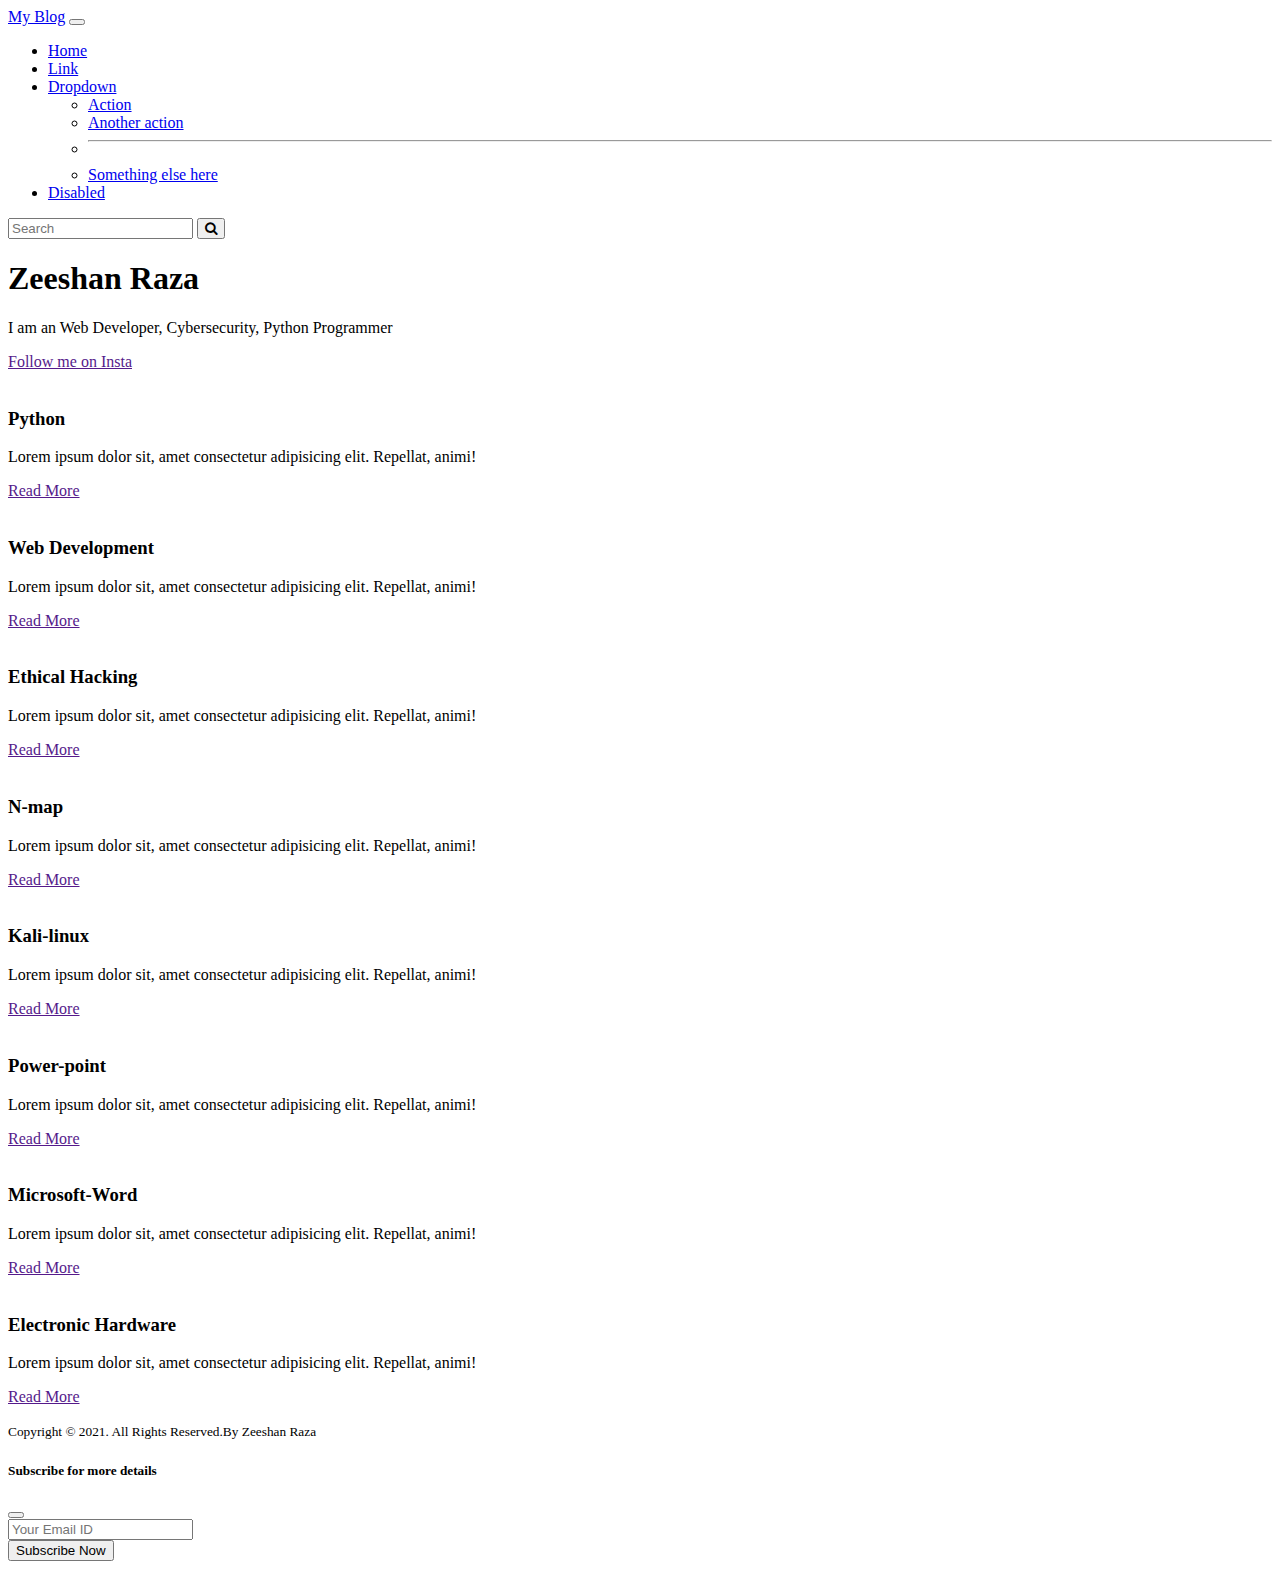
==== BlogApp/index.html @ 4c016e99 "Add files via upload" ====
<!doctype html>
<html lang="en">

<head>
	<!-- Required meta tags -->
	<meta charset="utf-8">
	<meta name="viewport" content="width=device-width, initial-scale=1">
	<!-- Bootstrap CSS -->
	<link href="https://cdn.jsdelivr.net/npm/bootstrap@5.0.0-beta3/dist/css/bootstrap.min.css" rel="stylesheet" integrity="sha384-eOJMYsd53ii+scO/bJGFsiCZc+5NDVN2yr8+0RDqr0Ql0h+rP48ckxlpbzKgwra6" crossorigin="anonymous">
    <link rel="stylesheet" href="https://stackpath.bootstrapcdn.com/font-awesome/4.7.0/css/font-awesome.min.css">
    <link rel="stylesheet" href="../Project2_BlogApp/style.css">
	<title>Blog App</title>
</head>

<body>
	<!-- navbar-Start  -->
    <nav class="navbar navbar-expand-lg navbar-danger bg-light my_nav fixed-top">
        <div class="container">
          <a class="navbar-brand" href="#">My Blog</a>
          <button class="navbar-toggler" type="button" data-bs-toggle="collapse" data-bs-target="#navbarSupportedContent" aria-controls="navbarSupportedContent" aria-expanded="false" aria-label="Toggle navigation">
            <span class="navbar-toggler-icon"></span>
          </button>
          <div class="collapse navbar-collapse" id="navbarSupportedContent">
            <ul class="navbar-nav me-auto mb-2 mb-lg-0">
              <li class="nav-item">
                <a class="nav-link active" aria-current="page" href="#">Home</a>
              </li>
              <li class="nav-item">
                <a class="nav-link" href="#">Link</a>
              </li>
              <li class="nav-item dropdown">
                <a class="nav-link dropdown-toggle" href="#" id="navbarDropdown" role="button" data-bs-toggle="dropdown" aria-expanded="false">
                  Dropdown
                </a>
                <ul class="dropdown-menu" aria-labelledby="navbarDropdown">
                  <li><a class="dropdown-item" href="#">Action</a></li>
                  <li><a class="dropdown-item" href="#">Another action</a></li>
                  <li><hr class="dropdown-divider"></li>
                  <li><a class="dropdown-item" href="#">Something else here</a></li>
                </ul>
              </li>
              <li class="nav-item">
                <a class="nav-link disabled" href="#" tabindex="-1" aria-disabled="true">Disabled</a>
              </li>
            </ul>
            <form class="d-flex">
                <input type="text" class="form-control form-control-sm" placeholder="Search" aria-label="Recipient's username" aria-describedby="button-addon2">
                <button class="btn btn-success" type="submit"><i class="fa fa-search"></i></button>
            </form>
          </div>
        </div>
      </nav>
	<!-- navbar-End  -->
    <!-- banner-start  -->
    <header class="main-header">
        <div class="container">
            <div class="row justify-content-center">
                <div class="col-lg-8 col-md-8">
                    <div class="header-text-holder">
                        <h1>Zeeshan Raza</h1>
                        <p>I am an Web Developer, Cybersecurity, Python Programmer</p>
                    </div>
                    <div class="subscribe-holder">
                        <a href="" data-bs-toggle="modal" data-bs-target="#subscribeModel" class="btn btn-info">Follow me on Insta</a>
                    </div>
                </div>
            </div>
        </div>
    </header>
    <!-- banner-end  -->
    <!-- body-content-start  -->
    <section class="home-body-content">
      <div class="container">
        <div class="row">
          <div class="col-lg-3 col-md-3">
            <div class="card mycard">
              <img src="https://source.unsplash.com/random/600x314" class="img-fluid" alt="">
              <div class="card-body">
                <h3 class="card-title">Python</h3>
                <p class="card-text text-muted">Lorem ipsum dolor sit, amet consectetur adipisicing elit. Repellat, animi!</p>
                <a href="" class="btn btn-success btn-sm">Read More</a>
              </div>
            </div>
          </div>
          <div class="col-lg-3 col-md-3">
            <div class="card mycard">
              <img src="https://source.unsplash.com/random/600x314" class="img-fluid" alt="">
              <div class="card-body">
                <h3 class="card-title">Web Development</h3>
                <p class="card-text text-muted">Lorem ipsum dolor sit, amet consectetur adipisicing elit. Repellat, animi!</p>
                <a href="" class="btn btn-success btn-sm">Read More</a>
              </div>
            </div>
          </div>
          <div class="col-lg-3 col-md-3">
            <div class="card mycard">
              <img src="https://source.unsplash.com/random/600x314" class="img-fluid" alt="">
              <div class="card-body">
                <h3 class="card-title">Ethical Hacking</h3>
                <p class="card-text text-muted">Lorem ipsum dolor sit, amet consectetur adipisicing elit. Repellat, animi!</p>
                <a href="" class="btn btn-success btn-sm">Read More</a>
              </div>
            </div>
          </div>
          <div class="col-lg-3 col-md-3">
            <div class="card mycard">
              <img src="https://source.unsplash.com/random/600x314" class="img-fluid" alt="">
              <div class="card-body">
                <h3 class="card-title">N-map</h3>
                <p class="card-text text-muted">Lorem ipsum dolor sit, amet consectetur adipisicing elit. Repellat, animi!</p>
                <a href="" class="btn btn-success btn-sm">Read More</a>
              </div>
            </div>
          </div>
          <div class="col-lg-3 col-md-3">
            <div class="card mycard">
              <img src="https://source.unsplash.com/random/600x314" class="img-fluid" alt="">
              <div class="card-body">
                <h3 class="card-title">Kali-linux</h3>
                <p class="card-text text-muted">Lorem ipsum dolor sit, amet consectetur adipisicing elit. Repellat, animi!</p>
                <a href="" class="btn btn-success btn-sm">Read More</a>
              </div>
            </div>
          </div>
          <div class="col-lg-3 col-md-3">
            <div class="card mycard">
              <img src="https://source.unsplash.com/random/600x314" class="img-fluid" alt="">
              <div class="card-body">
                <h3 class="card-title">Power-point</h3>
                <p class="card-text text-muted">Lorem ipsum dolor sit, amet consectetur adipisicing elit. Repellat, animi!</p>
                <a href="" class="btn btn-success btn-sm">Read More</a>
              </div>
            </div>
          </div>
          <div class="col-lg-3 col-md-3">
            <div class="card mycard">
              <img src="https://source.unsplash.com/random/600x314" class="img-fluid" alt="">
              <div class="card-body">
                <h3 class="card-title">Microsoft-Word</h3>
                <p class="card-text text-muted">Lorem ipsum dolor sit, amet consectetur adipisicing elit. Repellat, animi!</p>
                <a href="" class="btn btn-success btn-sm">Read More</a>
              </div>
            </div>
          </div>
          <div class="col-lg-3 col-md-3">
            <div class="card mycard">
              <img src="https://source.unsplash.com/random/600x314" class="img-fluid" alt="">
              <div class="card-body">
                <h3 class="card-title">Electronic Hardware</h3>
                <p class="card-text text-muted">Lorem ipsum dolor sit, amet consectetur adipisicing elit. Repellat, animi!</p>
                <a href="" class="btn btn-success btn-sm">Read More</a>
              </div>
            </div>
          </div>
        </div>
      </div>
    </section>
    <!-- body-content-End  -->
    <!-- footer-Start  -->
    <footer class="main-footer">
      <div class="container">
        <div class="row justify-content-center">
          <div class="col-lg-6">
            <p><small>Copyright &copy; 2021. All Rights Reserved.By Zeeshan Raza</small></p>
          </div>
        </div>
      </div>

    </footer>
    <!-- footer-End  -->
    <!-- Subscribe-model-start -->
    <div class="modal fade" id="subscribeModel" tabindex="-1" aria-labelledby="subscribeModel" aria-hidden="true">
        <div class="modal-dialog">
        <div class="modal-content">
            <div class="modal-header">
            <h5 class="modal-title" id="exampleModalLabel">Subscribe for more details</h5>
            <button type="button" class="btn-close" data-bs-dismiss="modal" aria-label="Close"></button>
            </div>
            <div class="modal-body">
                <form>
                    <div class="mb-3">
                        <input type="text" class="form-control form-control-sm" placeholder="Your Email ID">
                    </div>
                    <div class="mb-3 d-grid">
                        <input type="submit" class="btn btn-danger" value="Subscribe Now">
                    </div>
                </form>
            </div>
        </div>
        </div>
    </div>
  
    <!-- Subscribe-model-end -->

	<!-- Optional JavaScript; choose one of the two! -->
	<!-- Option 1: Bootstrap Bundle with Popper -->
	<script src="https://cdn.jsdelivr.net/npm/bootstrap@5.0.0-beta3/dist/js/bootstrap.bundle.min.js" integrity="sha384-JEW9xMcG8R+pH31jmWH6WWP0WintQrMb4s7ZOdauHnUtxwoG2vI5DkLtS3qm9Ekf" crossorigin="anonymous"></script>
	<!-- Option 2: Separate Popper and Bootstrap JS -->
	<!--
    <script src="https://cdn.jsdelivr.net/npm/@popperjs/core@2.9.1/dist/umd/popper.min.js" integrity="sha384-SR1sx49pcuLnqZUnnPwx6FCym0wLsk5JZuNx2bPPENzswTNFaQU1RDvt3wT4gWFG" crossorigin="anonymous"></script>
    <script src="https://cdn.jsdelivr.net/npm/bootstrap@5.0.0-beta3/dist/js/bootstrap.min.js" integrity="sha384-j0CNLUeiqtyaRmlzUHCPZ+Gy5fQu0dQ6eZ/xAww941Ai1SxSY+0EQqNXNE6DZiVc" crossorigin="anonymous"></script>
    -->
</body>

</html>
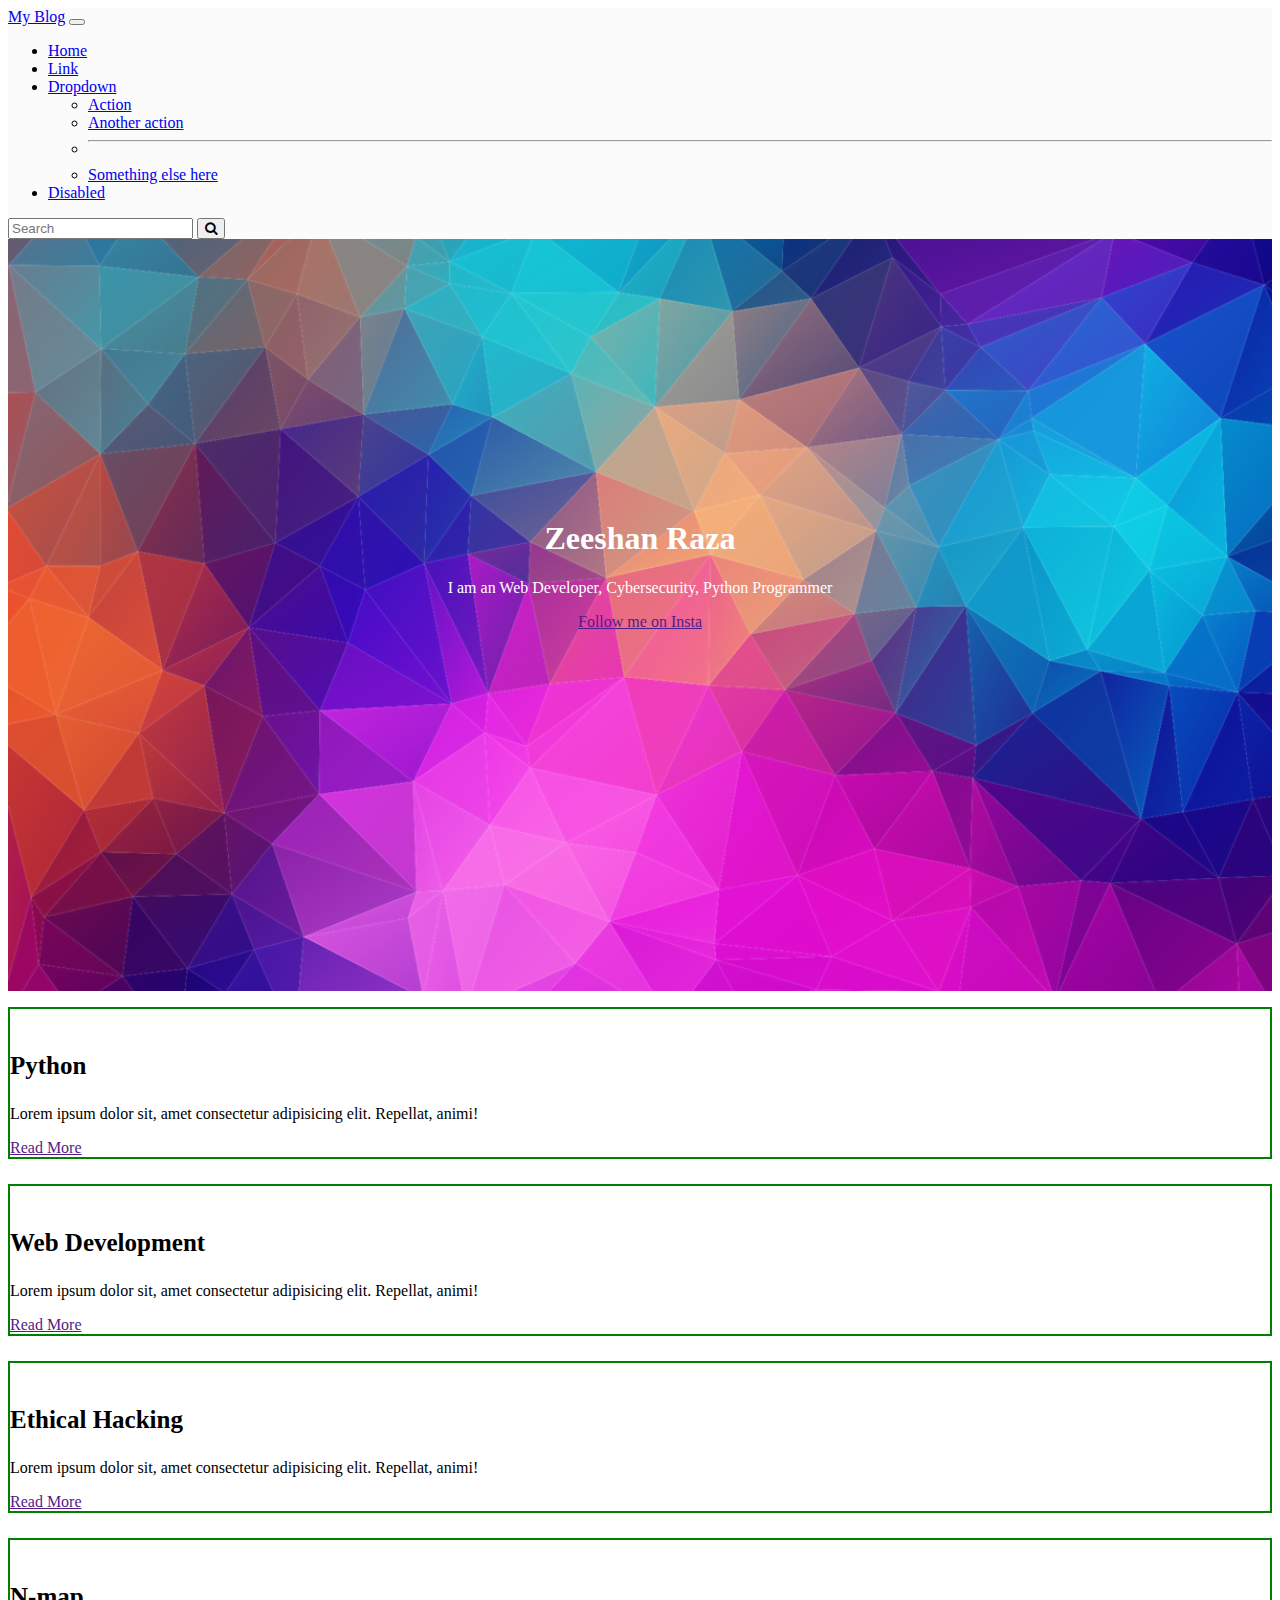
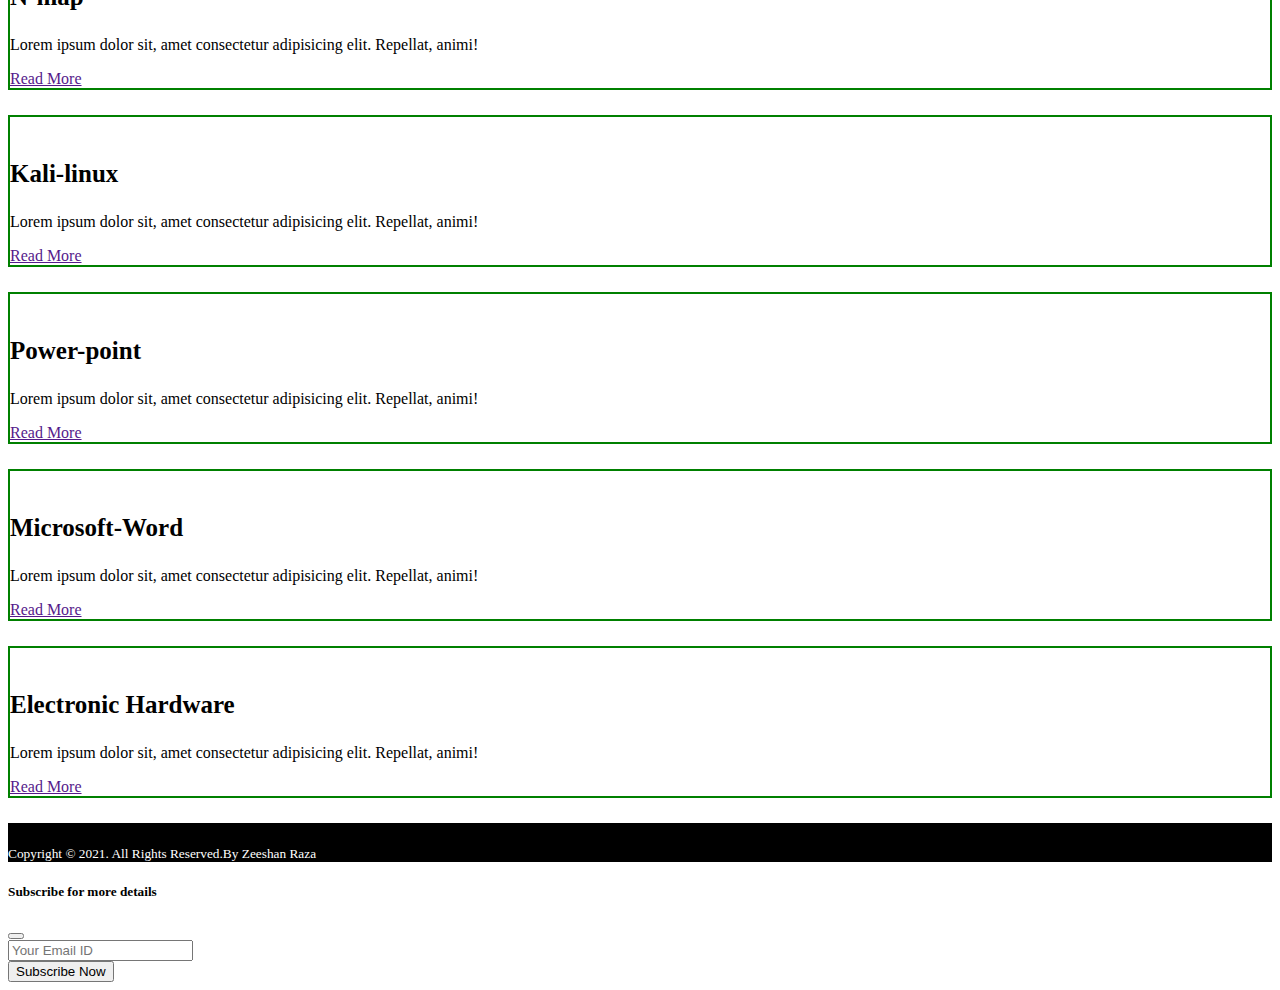
==== commit ded400f5: "Add files via upload" ====
--- a/BlogApp/index.html
+++ b/BlogApp/index.html
@@ -8,7 +8,7 @@
 	<!-- Bootstrap CSS -->
 	<link href="https://cdn.jsdelivr.net/npm/bootstrap@5.0.0-beta3/dist/css/bootstrap.min.css" rel="stylesheet" integrity="sha384-eOJMYsd53ii+scO/bJGFsiCZc+5NDVN2yr8+0RDqr0Ql0h+rP48ckxlpbzKgwra6" crossorigin="anonymous">
     <link rel="stylesheet" href="https://stackpath.bootstrapcdn.com/font-awesome/4.7.0/css/font-awesome.min.css">
-    <link rel="stylesheet" href="../Project2_BlogApp/style.css">
+    <link rel="stylesheet" href="style.css">
 	<title>Blog App</title>
 </head>
 
--- a/BlogApp/style.css
+++ b/BlogApp/style.css
@@ -0,0 +1,62 @@
+.header-text-holder, .subscribe-holder{
+    text-align: center;
+    color: white;
+}
+.main-header{
+    background-image: url("MixColor.png");
+    background-size: cover;
+    padding-top: 260px;
+    padding-bottom: 360px;
+}
+.default-header{
+    background-image: url("MixColor.png");
+    background-size: cover;
+    padding-top: 150px;
+    padding-bottom: 150px;
+}
+.bg-light {
+    background-color: #f8f9faa3 !important;
+}
+.mycard{
+    border: 2px double green;
+}
+.mycard:hover{
+    box-shadow: 1px 2px 3px 4px red;
+    transition-duration: 0.5s;
+}
+.mycard h3{
+    font-size: 25px;
+}
+.home-body-content{
+    padding-top: 1em;
+}
+.home-body-content .mycard{
+    margin-bottom: 25px;
+}
+.default-body-content{
+    padding: 25px;
+}
+.default-body-content .list-group .list-group-item h3{
+    font-size: 30px;
+    color: rgb(116, 8, 8);
+}
+.default-body-content .list-group a{
+    padding-top: 20px;
+}
+.default-body-content .list-group .list-group-item p{
+    font-size: 15px;
+    color: black;
+}
+.main-footer{
+    padding-top: 5px;
+    color: white;
+    background-color: black;
+}
+.content{
+    border: 2px double blue;
+    background-color: rgb(185, 241, 128);
+    padding: 15px;
+}
+.content h2{
+    color: rgb(247, 81, 21);
+}   